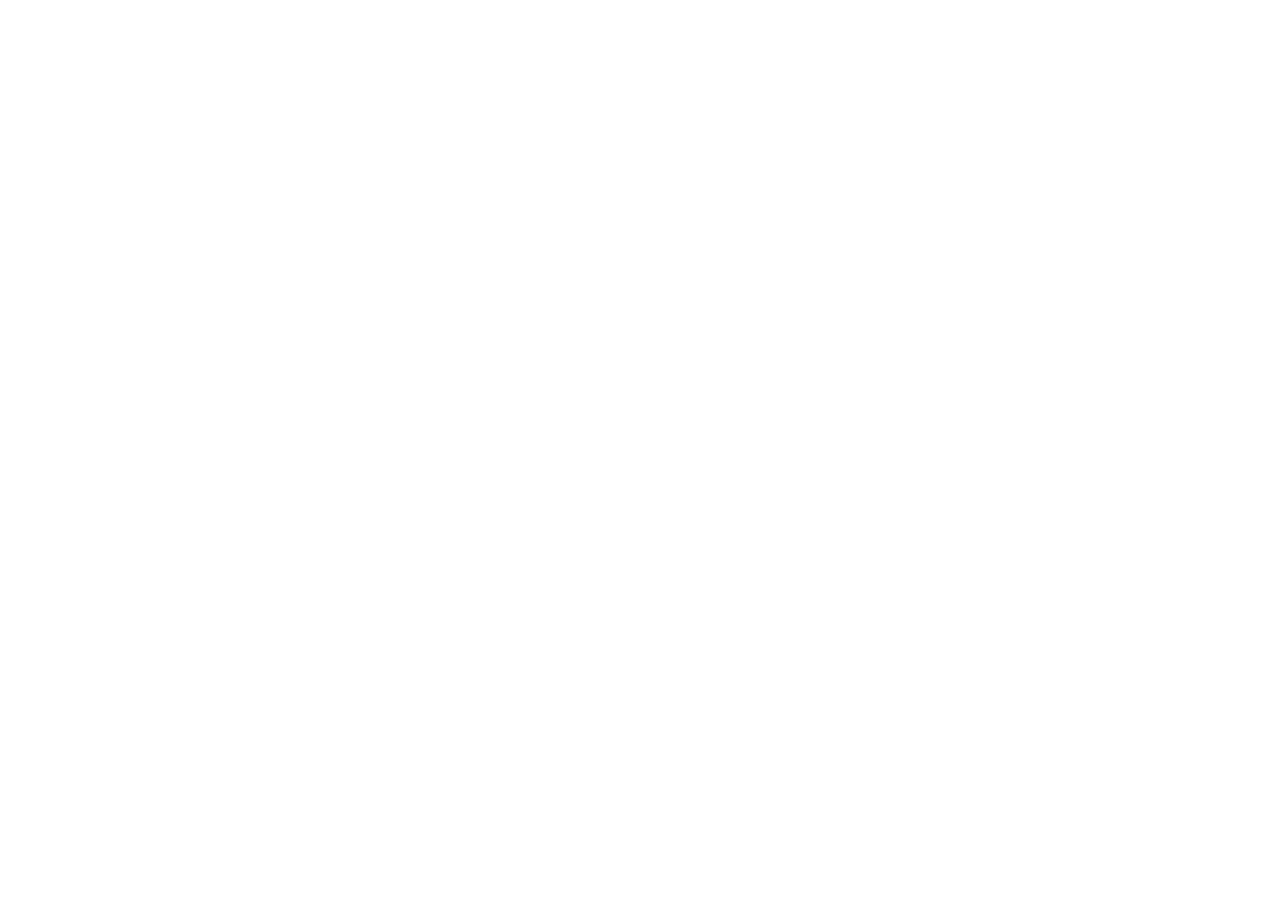
==== shopbait.html @ 63ede664 "Initial commit -baitshop" ====
<!DOCTYPE html>
<html lang="en">
<head>
    <!--Racheal Herrera-->
    <meta charset="UTF-8">
    <meta name="viewport" content="width=device-width, initial-scale=1.0">
    <title>Document</title>
</head>
<body>
    
</body>
</html>
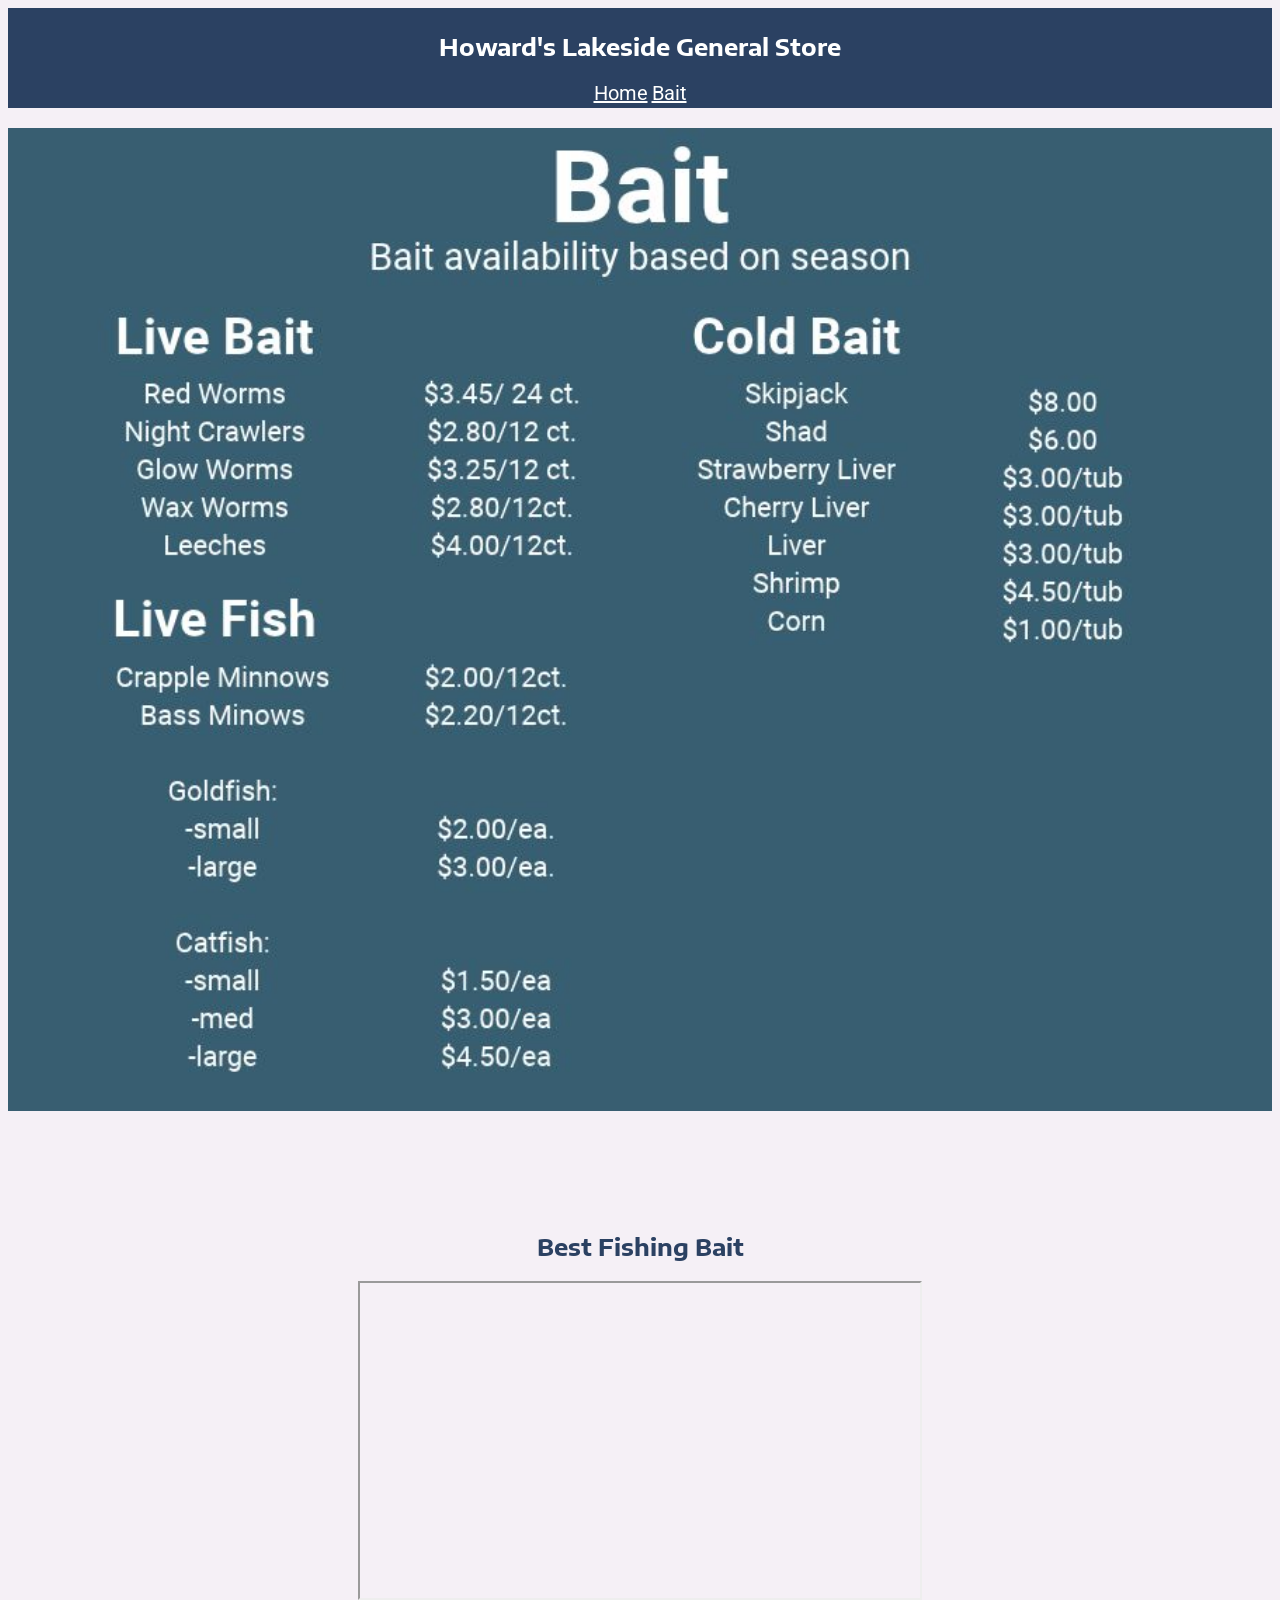
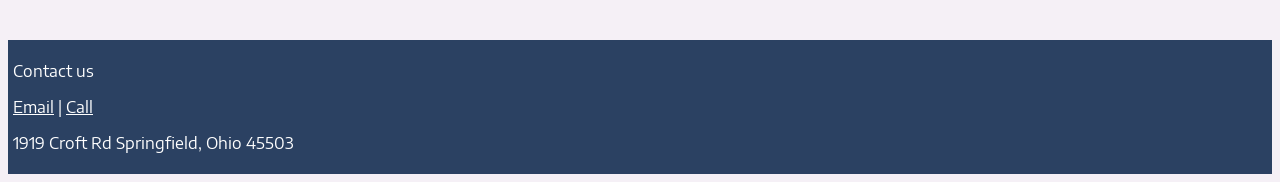
==== commit a12bc5a5: "udate html and add css" ====
--- a/shopbait.html
+++ b/shopbait.html
@@ -1,12 +1,41 @@
 <!DOCTYPE html>
 <html lang="en">
+
 <head>
     <!--Racheal Herrera-->
     <meta charset="UTF-8">
     <meta name="viewport" content="width=device-width, initial-scale=1.0">
+    <link rel="stylesheet" href="styles.css">
     <title>Document</title>
 </head>
+
 <body>
-    
+    <header>
+        <nav>
+            <h1>Howard's Lakeside General Store</h1>
+            <a href="index.html">Home</a>
+            <a href="shopbait.html">Bait</a>
+        </nav>
+    </header>
+    <main>
+        <section>
+            <img src="images/bait.jpg" alt="list of prices and bait">
+        </section>
+        <h2 id="caption">Best Fishing Bait</h2>
+        <section id="video">
+
+            <iframe width="560" height="315" src="https://www.youtube.com/embed/qOzPRA5UGq4?si=dTzsAbJ12VnKPbIh"
+                title="YouTube video player" 
+                allow="accelerometer; autoplay; clipboard-write; encrypted-media; gyroscope; picture-in-picture; web-share"
+                referrerpolicy="strict-origin-when-cross-origin" allowfullscreen></iframe>
+        </section>
+    </main>
+    <footer>
+        <p>Contact us</p>
+        <a href=mailto:HowardLakeside@gmail.com>Email</a> |
+        <a href="tel:9375051037">Call</a>
+        <p>1919 Croft Rd Springfield, Ohio 45503</p>
+    </footer>
 </body>
+
 </html>
--- a/styles.css
+++ b/styles.css
@@ -0,0 +1,129 @@
+/*Racheal Herrera*/
+
+@import url('https://fonts.googleapis.com/css2?family=Encode+Sans+Semi+Expanded:wght@100;200;300;400;500;600;700;800;900&family=Roboto:ital,wght@0,100..900;1,100..900&display=swap');
+
+body {
+    background-color: #F5F0F6;
+      font-family: "Encode Sans Semi Expanded", sans-serif;
+  font-weight: 400;
+  font-style: normal;
+}
+
+nav {
+    padding: 3px;
+    margin-bottom:20px;
+    background-color: #2B4162;
+    text-align:center;
+    color:white;
+    
+  
+}
+
+nav a {
+    color:white;
+     font-family: "Roboto", sans-serif;
+ 
+}
+
+
+
+
+.container {
+    display: flex;
+    padding:5px;
+    width:min-content;
+    background-color:#2B4162;
+    margin:auto;
+    border:3px black solid;
+    place-content:center;
+    flex-wrap:wrap;
+    align-content:center;
+    margin-top:40px;
+    color:white;
+    
+}
+    
+
+
+    
+
+#hero {
+    background-image: url(images/fisherman.jpg);
+    background-size: cover;
+    background-position:center;
+    height:40vh;
+    color:white;
+    text-align:center;
+    display:flex;
+    align-items:center;
+    justify-content:center;
+    font-size: 45px;
+    padding-top:8px;
+
+
+}
+
+#video {
+    width:100%;
+    display:flex;
+    flex-wrap:wrap;
+    justify-content: center;
+}
+
+img {
+    padding-bottom:100px;
+    display:flex;
+    justify-content: center;
+    align-content:center;
+    margin: auto;
+    width:100%;
+
+}
+
+footer {
+    padding: 5px;
+    background-color:#2B4162;
+    margin-top: 40px;
+    color:white;
+}
+
+footer a {
+    color:white;
+}
+
+#caption {
+    text-align:center;
+    color:#2B4162
+}
+
+@media (min-width:760px) {
+    nav a {
+        display:inline-flex;
+        justify-content: flex-end;
+       font-size:20px;
+
+
+
+    }
+
+    .container {
+        flex-direction:row;
+        min-height:784px;
+        width:100%
+    }
+    
+    #cards {
+        display:inline-flex;
+        justify-content:center;
+        flex-direction: row;
+        gap:20px;
+        width:100%;
+    
+        
+        
+        
+    
+        
+    }
+
+}
